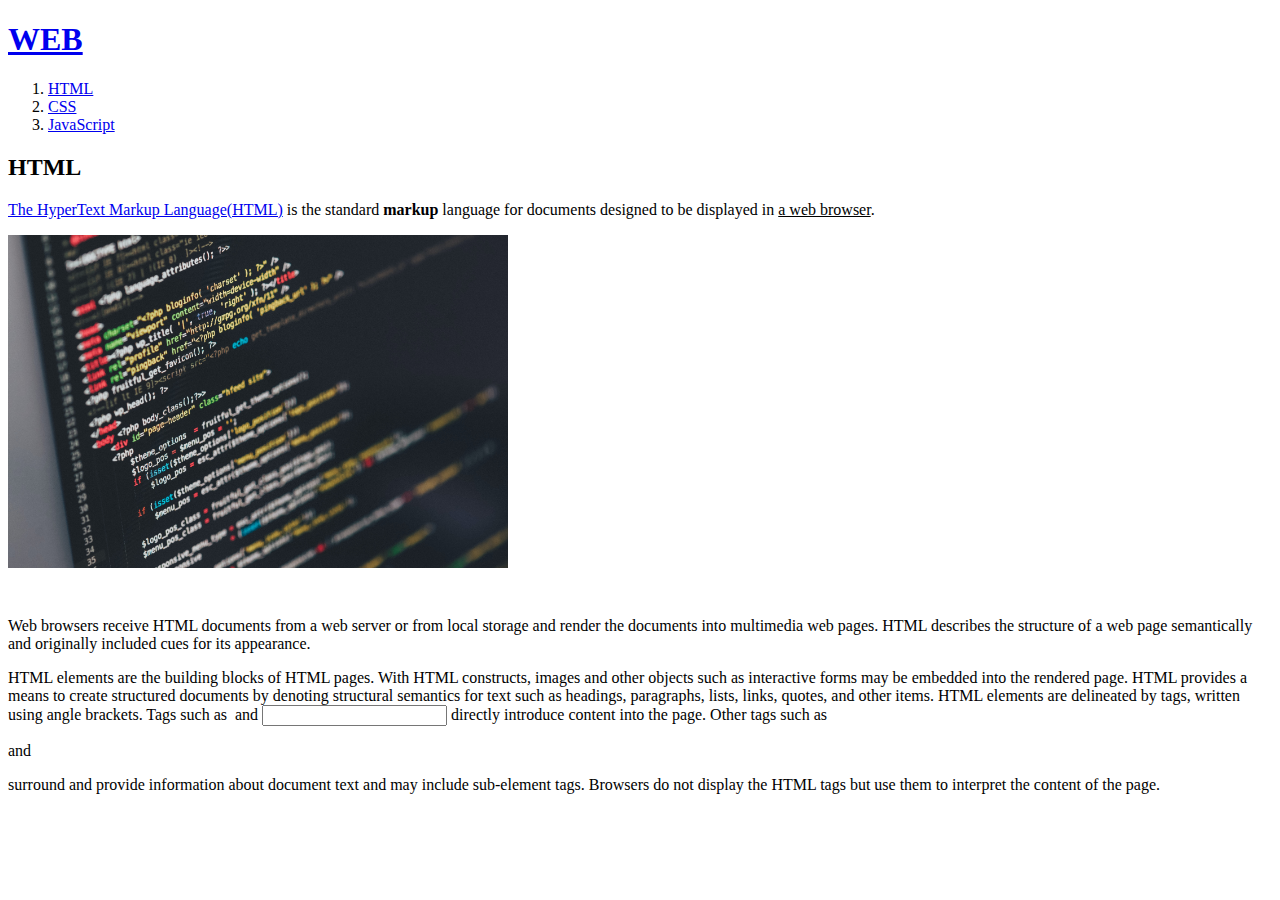
==== 1.html @ 3d4f77d0 "생활코드 html 웹사이트 완성" ====
<!doctype html>
<html>
<head>
    <title>WEB1 - html</title>
    <meta charset="utf-8">
</head>

<body>
    <h1><a href="index.html">WEB</a></h1>
    <ol>
        <li><a href="1.html">HTML</a></li>
        <li><a href="2.html">CSS</a></li>
        <li><a href="3.html">JavaScript</a></li>
    </ol>

    <h2>HTML</h2>

    <p><a href="https://www.w3.org/TR/2011/WD-html5-20110405/" target="_blank" title="html5 specification">The HyperText Markup Language(HTML)</a> is the standard <strong>markup</strong> language for documents designed to be displayed in <u>a web browser</u>.</p>

    <img src="coding.jpg" width="500px">

    <p style="margin-top: 45px;">
    Web browsers receive HTML documents from a web server or from local storage and render the documents into multimedia web pages. HTML describes the structure of a web page semantically and originally included cues for its appearance.</p>

    HTML elements are the building blocks of HTML pages. With HTML constructs, images and other objects such as interactive forms may be embedded into the rendered page. HTML provides a means to create structured documents by denoting structural semantics for text such as headings, paragraphs, lists, links, quotes, and other items. HTML elements are delineated by tags, written using angle brackets. Tags such as <img /> and <input /> directly introduce content into the page. Other tags such as <p> and </p> surround and provide information about document text and may include sub-element tags. Browsers do not display the HTML tags but use them to interpret the content of the page.

</body>
</html>
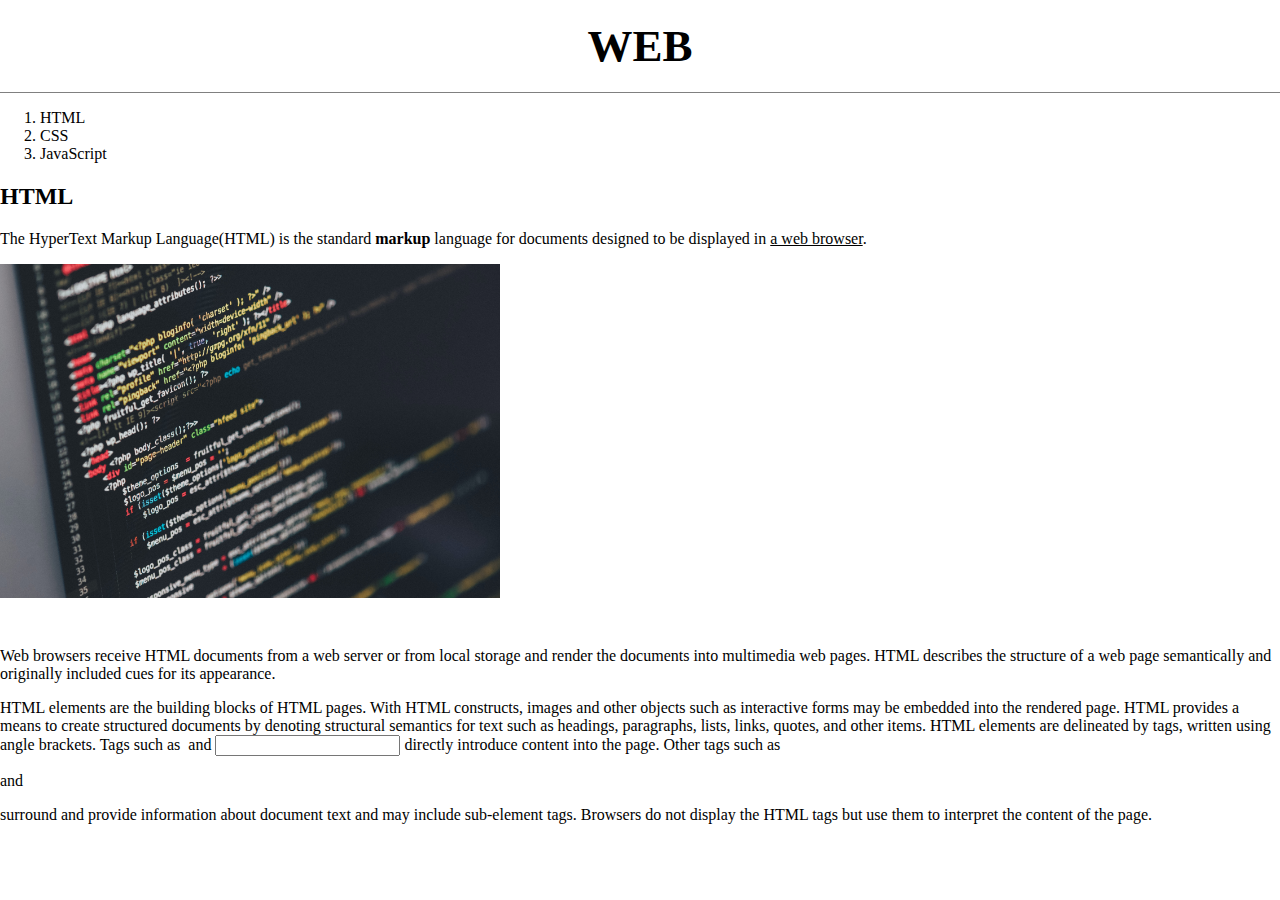
==== commit 0fb7ce47: "Add CSS" ====
--- a/1.html
+++ b/1.html
@@ -1,6 +1,16 @@
 <!doctype html>
 <html>
 <head>
+    <!-- Google tag (gtag.js) -->
+    <script async src="https://www.googletagmanager.com/gtag/js?id=G-3EDDWXZMTN"></script>
+    <script>
+        window.dataLayer = window.dataLayer || [];
+        function gtag(){dataLayer.push(arguments);}
+        gtag('js', new Date());
+
+        gtag('config', 'G-3EDDWXZMTN');
+    </script>
+    <link rel="stylesheet" href="style.css">
     <title>WEB1 - html</title>
     <meta charset="utf-8">
 </head>
@@ -24,5 +34,27 @@
 
     HTML elements are the building blocks of HTML pages. With HTML constructs, images and other objects such as interactive forms may be embedded into the rendered page. HTML provides a means to create structured documents by denoting structural semantics for text such as headings, paragraphs, lists, links, quotes, and other items. HTML elements are delineated by tags, written using angle brackets. Tags such as <img /> and <input /> directly introduce content into the page. Other tags such as <p> and </p> surround and provide information about document text and may include sub-element tags. Browsers do not display the HTML tags but use them to interpret the content of the page.
 
+    <p>
+        <div id="disqus_thread"></div>
+        <script>
+            /**
+            *  RECOMMENDED CONFIGURATION VARIABLES: EDIT AND UNCOMMENT THE SECTION BELOW TO INSERT DYNAMIC VALUES FROM YOUR PLATFORM OR CMS.
+            *  LEARN WHY DEFINING THESE VARIABLES IS IMPORTANT: https://disqus.com/admin/universalcode/#configuration-variables    */
+            /*
+            var disqus_config = function () {
+            this.page.url = PAGE_URL;  // Replace PAGE_URL with your page's canonical URL variable
+            this.page.identifier = PAGE_IDENTIFIER; // Replace PAGE_IDENTIFIER with your page's unique identifier variable
+            };
+            */
+            (function() { // DON'T EDIT BELOW THIS LINE
+            var d = document, s = d.createElement('script');
+            s.src = 'https://web1-rc27mthhcd.disqus.com/embed.js';
+            s.setAttribute('data-timestamp', +new Date());
+            (d.head || d.body).appendChild(s);
+            })();
+        </script>
+        <noscript>Please enable JavaScript to view the <a href="https://disqus.com/?ref_noscript">comments powered by Disqus.</a></noscript>
+    </p>
+
 </body>
 </html>--- a/style.css
+++ b/style.css
@@ -0,0 +1,44 @@
+body {
+    margin: 0;
+}
+a {
+    color:black;
+    text-decoration: none;
+}
+h1 {
+    font-size:45px;
+    text-align: center;
+    margin: 0;
+    padding: 20px;
+    border-bottom: 1px gray solid;
+}
+#grid ol {
+    border-right: 1px gray solid;
+    margin: 0;
+    padding: 20px;
+    padding-left: 45px;
+    width: 100px;
+}
+#grid {
+    display: grid;
+    grid-template-columns: auto auto;
+}
+#grid #article {
+    padding-left: 25px;
+    padding-bottom: 40px;
+}
+@media(max-width:800px)
+{
+    title {
+        font-size: 30px;
+    }   
+    #grid {
+        display: block;
+    }
+    #grid ol {
+        border: none;
+    }
+    h1 {
+        border: none;
+    }
+}